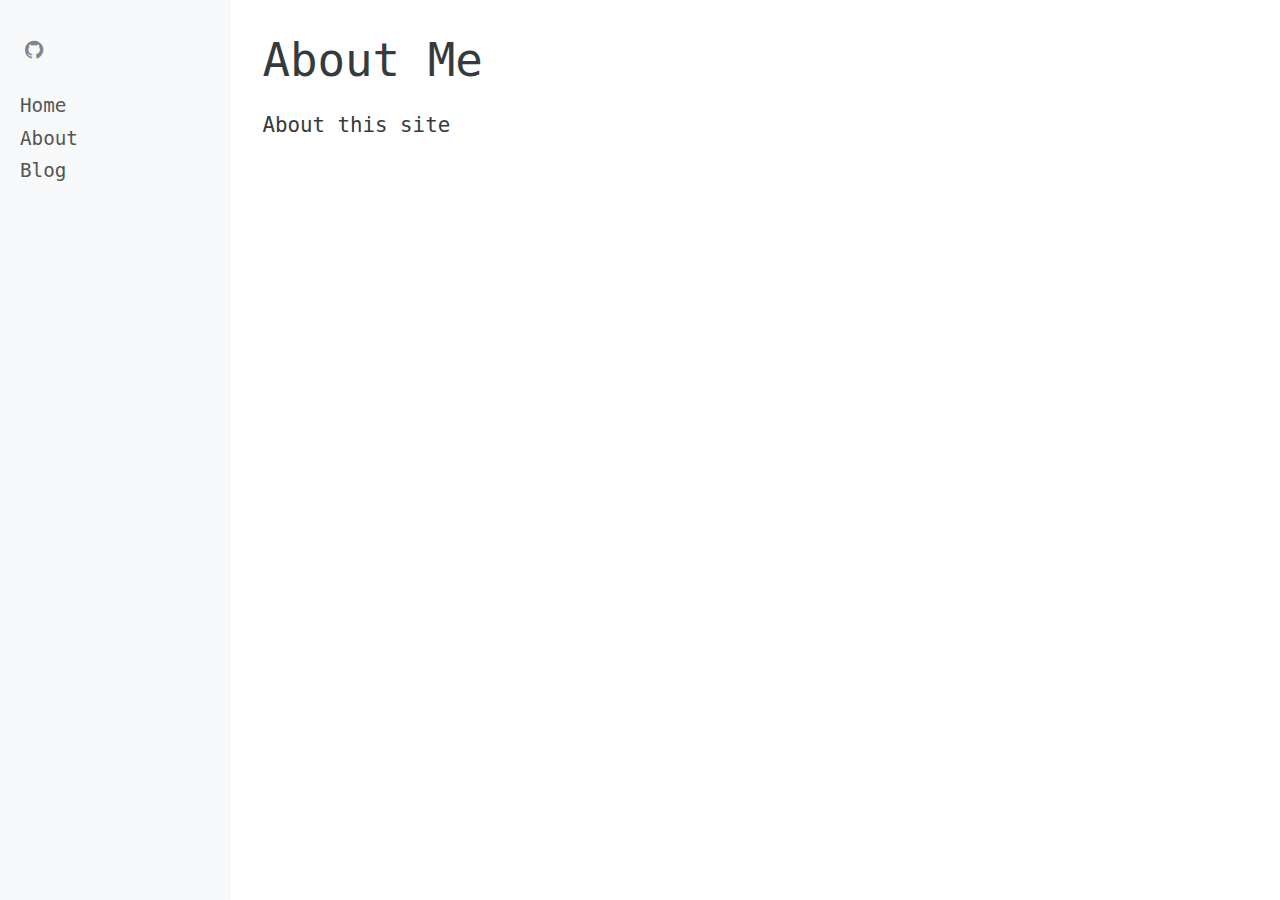
==== about.html @ 0e2d4e17 "Built site for gh-pages" ====
<!DOCTYPE html>
<html xmlns="http://www.w3.org/1999/xhtml" lang="en" xml:lang="en"><head>

<meta charset="utf-8">
<meta name="generator" content="quarto-1.2.269">

<meta name="viewport" content="width=device-width, initial-scale=1.0, user-scalable=yes">


<title>About Me</title>
<style>
code{white-space: pre-wrap;}
span.smallcaps{font-variant: small-caps;}
div.columns{display: flex; gap: min(4vw, 1.5em);}
div.column{flex: auto; overflow-x: auto;}
div.hanging-indent{margin-left: 1.5em; text-indent: -1.5em;}
ul.task-list{list-style: none;}
ul.task-list li input[type="checkbox"] {
  width: 0.8em;
  margin: 0 0.8em 0.2em -1.6em;
  vertical-align: middle;
}
</style>


<script src="site_libs/quarto-nav/quarto-nav.js"></script>
<script src="site_libs/clipboard/clipboard.min.js"></script>
<script src="site_libs/quarto-search/autocomplete.umd.js"></script>
<script src="site_libs/quarto-search/fuse.min.js"></script>
<script src="site_libs/quarto-search/quarto-search.js"></script>
<meta name="quarto:offset" content="./">
<script src="site_libs/quarto-html/quarto.js"></script>
<script src="site_libs/quarto-html/popper.min.js"></script>
<script src="site_libs/quarto-html/tippy.umd.min.js"></script>
<script src="site_libs/quarto-html/anchor.min.js"></script>
<link href="site_libs/quarto-html/tippy.css" rel="stylesheet">
<link href="site_libs/quarto-html/quarto-syntax-highlighting.css" rel="stylesheet" id="quarto-text-highlighting-styles">
<script src="site_libs/bootstrap/bootstrap.min.js"></script>
<link href="site_libs/bootstrap/bootstrap-icons.css" rel="stylesheet">
<link href="site_libs/bootstrap/bootstrap.min.css" rel="stylesheet" id="quarto-bootstrap" data-mode="light">
<script id="quarto-search-options" type="application/json">{
  "location": "sidebar",
  "copy-button": false,
  "collapse-after": 3,
  "panel-placement": "start",
  "type": "textbox",
  "limit": 20,
  "language": {
    "search-no-results-text": "No results",
    "search-matching-documents-text": "matching documents",
    "search-copy-link-title": "Copy link to search",
    "search-hide-matches-text": "Hide additional matches",
    "search-more-match-text": "more match in this document",
    "search-more-matches-text": "more matches in this document",
    "search-clear-button-title": "Clear",
    "search-detached-cancel-button-title": "Cancel",
    "search-submit-button-title": "Submit"
  }
}</script>


<link rel="stylesheet" href="styles.css">
</head>

<body class="nav-sidebar docked">

<div id="quarto-search-results"></div>
  <header id="quarto-header" class="headroom fixed-top">
  <nav class="quarto-secondary-nav" data-bs-toggle="collapse" data-bs-target="#quarto-sidebar" aria-controls="quarto-sidebar" aria-expanded="false" aria-label="Toggle sidebar navigation" onclick="if (window.quartoToggleHeadroom) { window.quartoToggleHeadroom(); }">
    <div class="container-fluid d-flex justify-content-between">
      <h1 class="quarto-secondary-nav-title">About Me</h1>
      <button type="button" class="quarto-btn-toggle btn" aria-label="Show secondary navigation">
        <i class="bi bi-chevron-right"></i>
      </button>
    </div>
  </nav>
</header>
<!-- content -->
<div id="quarto-content" class="quarto-container page-columns page-rows-contents page-layout-article">
<!-- sidebar -->
  <nav id="quarto-sidebar" class="sidebar collapse sidebar-navigation docked overflow-auto">
        <div class="sidebar-tools-main">
    <a href="https://github.com/joshyam-k/personal-website" title="" class="sidebar-tool px-1"><i class="bi bi-github"></i></a>
</div>
    <div class="sidebar-menu-container"> 
    <ul class="list-unstyled mt-1">
        <li class="sidebar-item">
  <div class="sidebar-item-container"> 
  <a href="./index.html" class="sidebar-item-text sidebar-link">Home</a>
  </div>
</li>
        <li class="sidebar-item">
  <div class="sidebar-item-container"> 
  <a href="./resume.html" class="sidebar-item-text sidebar-link">About</a>
  </div>
</li>
        <li class="sidebar-item">
  <div class="sidebar-item-container"> 
  <a href="./blog.html" class="sidebar-item-text sidebar-link">Blog</a>
  </div>
</li>
    </ul>
    </div>
</nav>
<!-- margin-sidebar -->
    <div id="quarto-margin-sidebar" class="sidebar margin-sidebar">
        
    </div>
<!-- main -->
<main class="content" id="quarto-document-content">

<header id="title-block-header" class="quarto-title-block default">
<div class="quarto-title">
<h1 class="title d-none d-lg-block">About Me</h1>
</div>



<div class="quarto-title-meta">

    
  
    
  </div>
  

</header>

<p>About this site</p>



</main> <!-- /main -->
<script id="quarto-html-after-body" type="application/javascript">
window.document.addEventListener("DOMContentLoaded", function (event) {
  const toggleBodyColorMode = (bsSheetEl) => {
    const mode = bsSheetEl.getAttribute("data-mode");
    const bodyEl = window.document.querySelector("body");
    if (mode === "dark") {
      bodyEl.classList.add("quarto-dark");
      bodyEl.classList.remove("quarto-light");
    } else {
      bodyEl.classList.add("quarto-light");
      bodyEl.classList.remove("quarto-dark");
    }
  }
  const toggleBodyColorPrimary = () => {
    const bsSheetEl = window.document.querySelector("link#quarto-bootstrap");
    if (bsSheetEl) {
      toggleBodyColorMode(bsSheetEl);
    }
  }
  toggleBodyColorPrimary();  
  const icon = "";
  const anchorJS = new window.AnchorJS();
  anchorJS.options = {
    placement: 'right',
    icon: icon
  };
  anchorJS.add('.anchored');
  const clipboard = new window.ClipboardJS('.code-copy-button', {
    target: function(trigger) {
      return trigger.previousElementSibling;
    }
  });
  clipboard.on('success', function(e) {
    // button target
    const button = e.trigger;
    // don't keep focus
    button.blur();
    // flash "checked"
    button.classList.add('code-copy-button-checked');
    var currentTitle = button.getAttribute("title");
    button.setAttribute("title", "Copied!");
    let tooltip;
    if (window.bootstrap) {
      button.setAttribute("data-bs-toggle", "tooltip");
      button.setAttribute("data-bs-placement", "left");
      button.setAttribute("data-bs-title", "Copied!");
      tooltip = new bootstrap.Tooltip(button, 
        { trigger: "manual", 
          customClass: "code-copy-button-tooltip",
          offset: [0, -8]});
      tooltip.show();    
    }
    setTimeout(function() {
      if (tooltip) {
        tooltip.hide();
        button.removeAttribute("data-bs-title");
        button.removeAttribute("data-bs-toggle");
        button.removeAttribute("data-bs-placement");
      }
      button.setAttribute("title", currentTitle);
      button.classList.remove('code-copy-button-checked');
    }, 1000);
    // clear code selection
    e.clearSelection();
  });
  function tippyHover(el, contentFn) {
    const config = {
      allowHTML: true,
      content: contentFn,
      maxWidth: 500,
      delay: 100,
      arrow: false,
      appendTo: function(el) {
          return el.parentElement;
      },
      interactive: true,
      interactiveBorder: 10,
      theme: 'quarto',
      placement: 'bottom-start'
    };
    window.tippy(el, config); 
  }
  const noterefs = window.document.querySelectorAll('a[role="doc-noteref"]');
  for (var i=0; i<noterefs.length; i++) {
    const ref = noterefs[i];
    tippyHover(ref, function() {
      // use id or data attribute instead here
      let href = ref.getAttribute('data-footnote-href') || ref.getAttribute('href');
      try { href = new URL(href).hash; } catch {}
      const id = href.replace(/^#\/?/, "");
      const note = window.document.getElementById(id);
      return note.innerHTML;
    });
  }
  const findCites = (el) => {
    const parentEl = el.parentElement;
    if (parentEl) {
      const cites = parentEl.dataset.cites;
      if (cites) {
        return {
          el,
          cites: cites.split(' ')
        };
      } else {
        return findCites(el.parentElement)
      }
    } else {
      return undefined;
    }
  };
  var bibliorefs = window.document.querySelectorAll('a[role="doc-biblioref"]');
  for (var i=0; i<bibliorefs.length; i++) {
    const ref = bibliorefs[i];
    const citeInfo = findCites(ref);
    if (citeInfo) {
      tippyHover(citeInfo.el, function() {
        var popup = window.document.createElement('div');
        citeInfo.cites.forEach(function(cite) {
          var citeDiv = window.document.createElement('div');
          citeDiv.classList.add('hanging-indent');
          citeDiv.classList.add('csl-entry');
          var biblioDiv = window.document.getElementById('ref-' + cite);
          if (biblioDiv) {
            citeDiv.innerHTML = biblioDiv.innerHTML;
          }
          popup.appendChild(citeDiv);
        });
        return popup.innerHTML;
      });
    }
  }
});
</script>
</div> <!-- /content -->



</body></html>
---- site_libs/quarto-html/tippy.css ----
.tippy-box[data-animation=fade][data-state=hidden]{opacity:0}[data-tippy-root]{max-width:calc(100vw - 10px)}.tippy-box{position:relative;background-color:#333;color:#fff;border-radius:4px;font-size:14px;line-height:1.4;white-space:normal;outline:0;transition-property:transform,visibility,opacity}.tippy-box[data-placement^=top]>.tippy-arrow{bottom:0}.tippy-box[data-placement^=top]>.tippy-arrow:before{bottom:-7px;left:0;border-width:8px 8px 0;border-top-color:initial;transform-origin:center top}.tippy-box[data-placement^=bottom]>.tippy-arrow{top:0}.tippy-box[data-placement^=bottom]>.tippy-arrow:before{top:-7px;left:0;border-width:0 8px 8px;border-bottom-color:initial;transform-origin:center bottom}.tippy-box[data-placement^=left]>.tippy-arrow{right:0}.tippy-box[data-placement^=left]>.tippy-arrow:before{border-width:8px 0 8px 8px;border-left-color:initial;right:-7px;transform-origin:center left}.tippy-box[data-placement^=right]>.tippy-arrow{left:0}.tippy-box[data-placement^=right]>.tippy-arrow:before{left:-7px;border-width:8px 8px 8px 0;border-right-color:initial;transform-origin:center right}.tippy-box[data-inertia][data-state=visible]{transition-timing-function:cubic-bezier(.54,1.5,.38,1.11)}.tippy-arrow{width:16px;height:16px;color:#333}.tippy-arrow:before{content:"";position:absolute;border-color:transparent;border-style:solid}.tippy-content{position:relative;padding:5px 9px;z-index:1}
---- site_libs/quarto-html/quarto-syntax-highlighting.css ----
/* quarto syntax highlight colors */
:root {
  --quarto-hl-ot-color: #003B4F;
  --quarto-hl-at-color: #657422;
  --quarto-hl-ss-color: #20794D;
  --quarto-hl-an-color: #5E5E5E;
  --quarto-hl-fu-color: #4758AB;
  --quarto-hl-st-color: #20794D;
  --quarto-hl-cf-color: #003B4F;
  --quarto-hl-op-color: #5E5E5E;
  --quarto-hl-er-color: #AD0000;
  --quarto-hl-bn-color: #AD0000;
  --quarto-hl-al-color: #AD0000;
  --quarto-hl-va-color: #111111;
  --quarto-hl-bu-color: inherit;
  --quarto-hl-ex-color: inherit;
  --quarto-hl-pp-color: #AD0000;
  --quarto-hl-in-color: #5E5E5E;
  --quarto-hl-vs-color: #20794D;
  --quarto-hl-wa-color: #5E5E5E;
  --quarto-hl-do-color: #5E5E5E;
  --quarto-hl-im-color: #00769E;
  --quarto-hl-ch-color: #20794D;
  --quarto-hl-dt-color: #AD0000;
  --quarto-hl-fl-color: #AD0000;
  --quarto-hl-co-color: #5E5E5E;
  --quarto-hl-cv-color: #5E5E5E;
  --quarto-hl-cn-color: #8f5902;
  --quarto-hl-sc-color: #5E5E5E;
  --quarto-hl-dv-color: #AD0000;
  --quarto-hl-kw-color: #003B4F;
}

/* other quarto variables */
:root {
  --quarto-font-monospace: SFMono-Regular, Menlo, Monaco, Consolas, "Liberation Mono", "Courier New", monospace;
}

pre > code.sourceCode > span {
  color: #003B4F;
}

code span {
  color: #003B4F;
}

code.sourceCode > span {
  color: #003B4F;
}

div.sourceCode,
div.sourceCode pre.sourceCode {
  color: #003B4F;
}

code span.ot {
  color: #003B4F;
}

code span.at {
  color: #657422;
}

code span.ss {
  color: #20794D;
}

code span.an {
  color: #5E5E5E;
}

code span.fu {
  color: #4758AB;
}

code span.st {
  color: #20794D;
}

code span.cf {
  color: #003B4F;
}

code span.op {
  color: #5E5E5E;
}

code span.er {
  color: #AD0000;
}

code span.bn {
  color: #AD0000;
}

code span.al {
  color: #AD0000;
}

code span.va {
  color: #111111;
}

code span.pp {
  color: #AD0000;
}

code span.in {
  color: #5E5E5E;
}

code span.vs {
  color: #20794D;
}

code span.wa {
  color: #5E5E5E;
  font-style: italic;
}

code span.do {
  color: #5E5E5E;
  font-style: italic;
}

code span.im {
  color: #00769E;
}

code span.ch {
  color: #20794D;
}

code span.dt {
  color: #AD0000;
}

code span.fl {
  color: #AD0000;
}

code span.co {
  color: #5E5E5E;
}

code span.cv {
  color: #5E5E5E;
  font-style: italic;
}

code span.cn {
  color: #8f5902;
}

code span.sc {
  color: #5E5E5E;
}

code span.dv {
  color: #AD0000;
}

code span.kw {
  color: #003B4F;
}

.prevent-inlining {
  content: "</";
}

/*# sourceMappingURL=debc5d5d77c3f9108843748ff7464032.css.map */
---- styles.css ----
/* css styles */
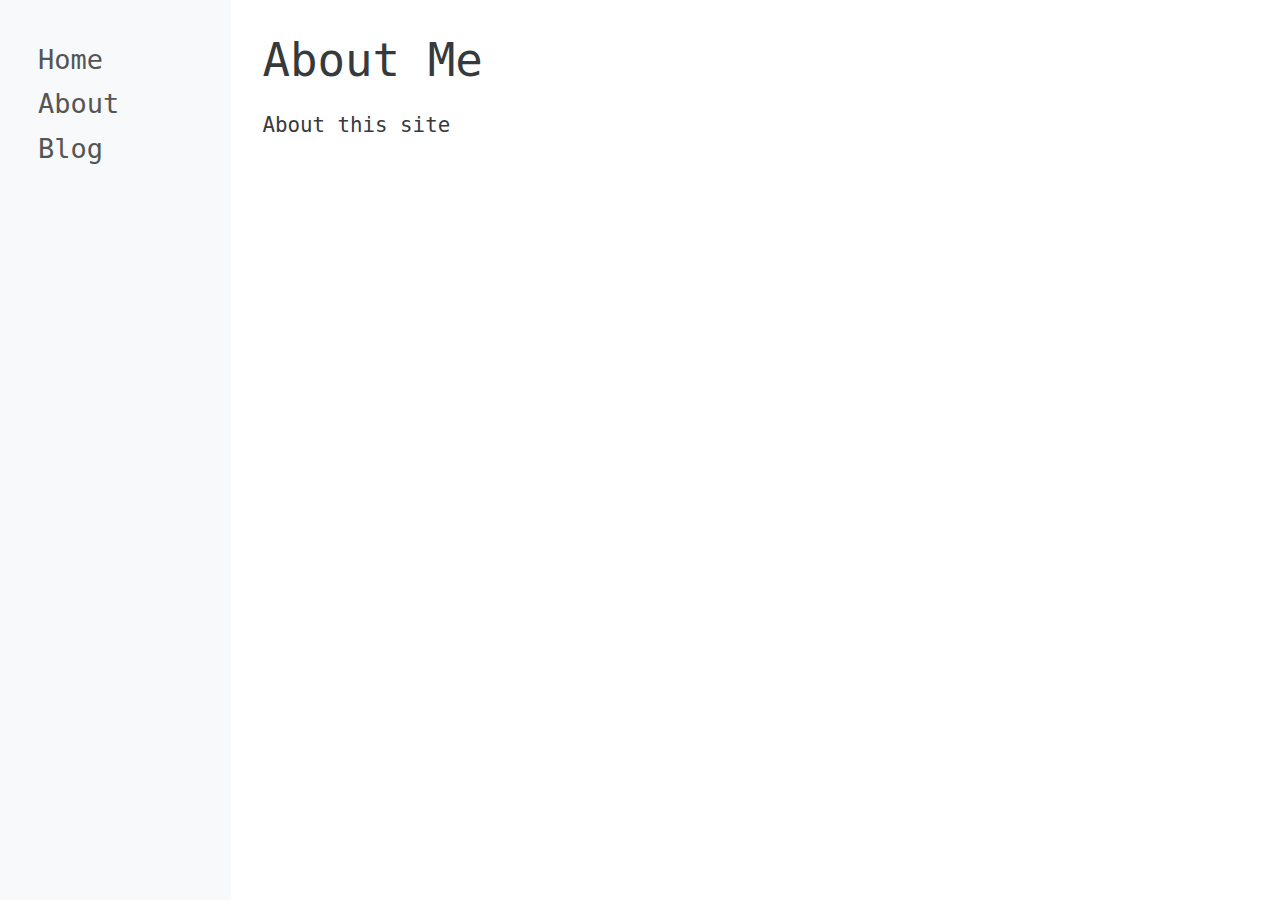
==== commit 66afd9cd: "Built site for gh-pages" ====
--- a/about.html
+++ b/about.html
@@ -79,9 +79,6 @@
 <div id="quarto-content" class="quarto-container page-columns page-rows-contents page-layout-article">
 <!-- sidebar -->
   <nav id="quarto-sidebar" class="sidebar collapse sidebar-navigation docked overflow-auto">
-        <div class="sidebar-tools-main">
-    <a href="https://github.com/joshyam-k/personal-website" title="" class="sidebar-tool px-1"><i class="bi bi-github"></i></a>
-</div>
     <div class="sidebar-menu-container"> 
     <ul class="list-unstyled mt-1">
         <li class="sidebar-item">
--- a/styles.css
+++ b/styles.css
@@ -1 +1,13 @@
 /* css styles */
+
+.sidebar-item-text {
+  font-size: 27px;
+  padding-left: 18px;
+}
+
+.about-image {
+  width: 200px;
+  border-radius: 50px;
+}
+
+
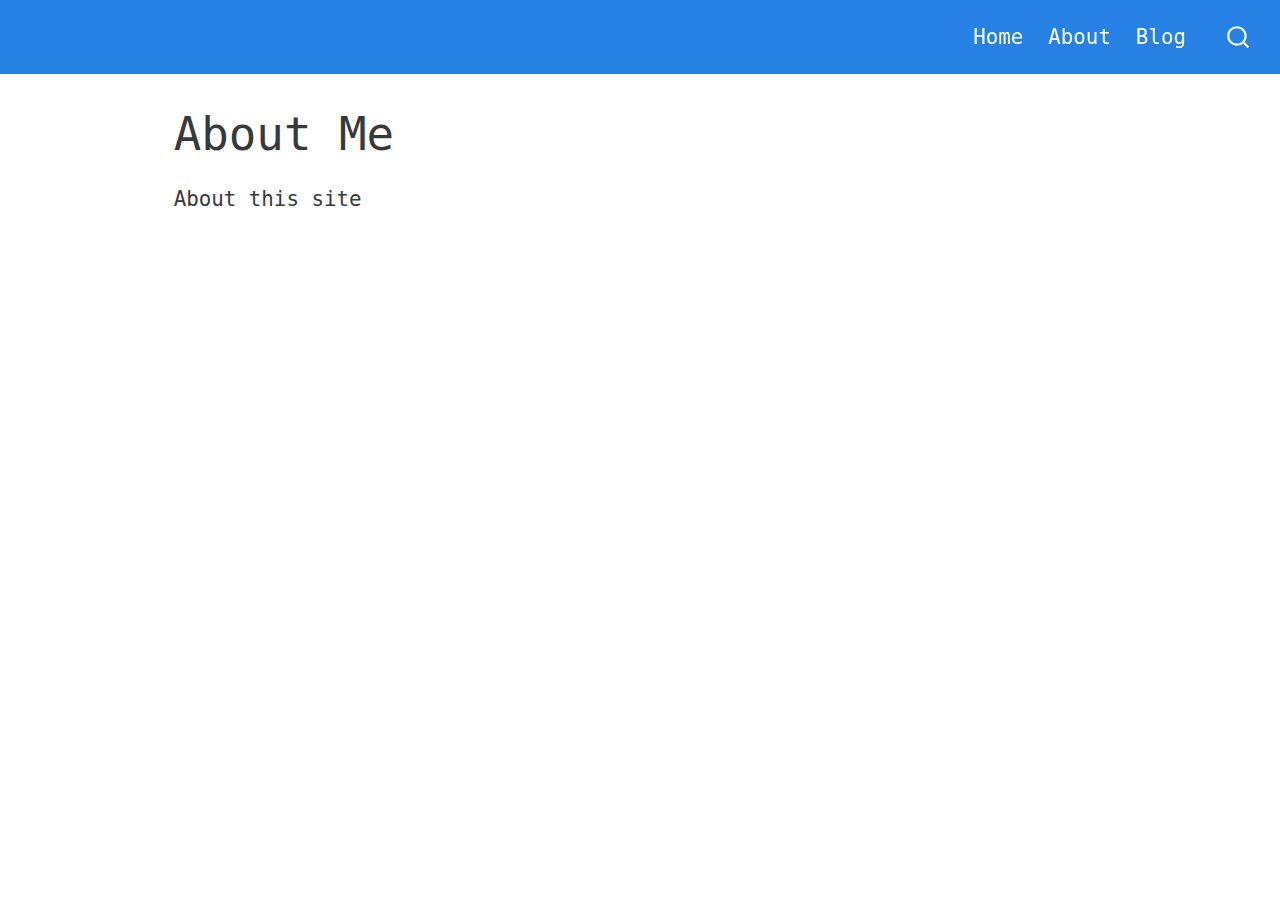
==== commit 83d25260: "Built site for gh-pages" ====
--- a/about.html
+++ b/about.html
@@ -39,11 +39,11 @@
 <link href="site_libs/bootstrap/bootstrap-icons.css" rel="stylesheet">
 <link href="site_libs/bootstrap/bootstrap.min.css" rel="stylesheet" id="quarto-bootstrap" data-mode="light">
 <script id="quarto-search-options" type="application/json">{
-  "location": "sidebar",
+  "location": "navbar",
   "copy-button": false,
   "collapse-after": 3,
-  "panel-placement": "start",
-  "type": "textbox",
+  "panel-placement": "end",
+  "type": "overlay",
   "limit": 20,
   "language": {
     "search-no-results-text": "No results",
@@ -62,43 +62,38 @@
 <link rel="stylesheet" href="styles.css">
 </head>
 
-<body class="nav-sidebar docked">
+<body class="nav-fixed">
 
 <div id="quarto-search-results"></div>
   <header id="quarto-header" class="headroom fixed-top">
-  <nav class="quarto-secondary-nav" data-bs-toggle="collapse" data-bs-target="#quarto-sidebar" aria-controls="quarto-sidebar" aria-expanded="false" aria-label="Toggle sidebar navigation" onclick="if (window.quartoToggleHeadroom) { window.quartoToggleHeadroom(); }">
-    <div class="container-fluid d-flex justify-content-between">
-      <h1 class="quarto-secondary-nav-title">About Me</h1>
-      <button type="button" class="quarto-btn-toggle btn" aria-label="Show secondary navigation">
-        <i class="bi bi-chevron-right"></i>
-      </button>
-    </div>
-  </nav>
+    <nav class="navbar navbar-expand-lg navbar-dark ">
+      <div class="navbar-container container-fluid">
+          <button class="navbar-toggler" type="button" data-bs-toggle="collapse" data-bs-target="#navbarCollapse" aria-controls="navbarCollapse" aria-expanded="false" aria-label="Toggle navigation" onclick="if (window.quartoToggleHeadroom) { window.quartoToggleHeadroom(); }">
+  <span class="navbar-toggler-icon"></span>
+</button>
+          <div class="collapse navbar-collapse" id="navbarCollapse">
+            <ul class="navbar-nav navbar-nav-scroll ms-auto">
+  <li class="nav-item">
+    <a class="nav-link" href="./index.html">
+ <span class="menu-text">Home</span></a>
+  </li>  
+  <li class="nav-item">
+    <a class="nav-link" href="./resume.html">
+ <span class="menu-text">About</span></a>
+  </li>  
+  <li class="nav-item">
+    <a class="nav-link" href="./blog.html">
+ <span class="menu-text">Blog</span></a>
+  </li>  
+</ul>
+              <div id="quarto-search" class="" title="Search"></div>
+          </div> <!-- /navcollapse -->
+      </div> <!-- /container-fluid -->
+    </nav>
 </header>
 <!-- content -->
-<div id="quarto-content" class="quarto-container page-columns page-rows-contents page-layout-article">
+<div id="quarto-content" class="quarto-container page-columns page-rows-contents page-layout-article page-navbar">
 <!-- sidebar -->
-  <nav id="quarto-sidebar" class="sidebar collapse sidebar-navigation docked overflow-auto">
-    <div class="sidebar-menu-container"> 
-    <ul class="list-unstyled mt-1">
-        <li class="sidebar-item">
-  <div class="sidebar-item-container"> 
-  <a href="./index.html" class="sidebar-item-text sidebar-link">Home</a>
-  </div>
-</li>
-        <li class="sidebar-item">
-  <div class="sidebar-item-container"> 
-  <a href="./resume.html" class="sidebar-item-text sidebar-link">About</a>
-  </div>
-</li>
-        <li class="sidebar-item">
-  <div class="sidebar-item-container"> 
-  <a href="./blog.html" class="sidebar-item-text sidebar-link">Blog</a>
-  </div>
-</li>
-    </ul>
-    </div>
-</nav>
 <!-- margin-sidebar -->
     <div id="quarto-margin-sidebar" class="sidebar margin-sidebar">
         
@@ -108,7 +103,7 @@
 
 <header id="title-block-header" class="quarto-title-block default">
 <div class="quarto-title">
-<h1 class="title d-none d-lg-block">About Me</h1>
+<h1 class="title">About Me</h1>
 </div>
 
 
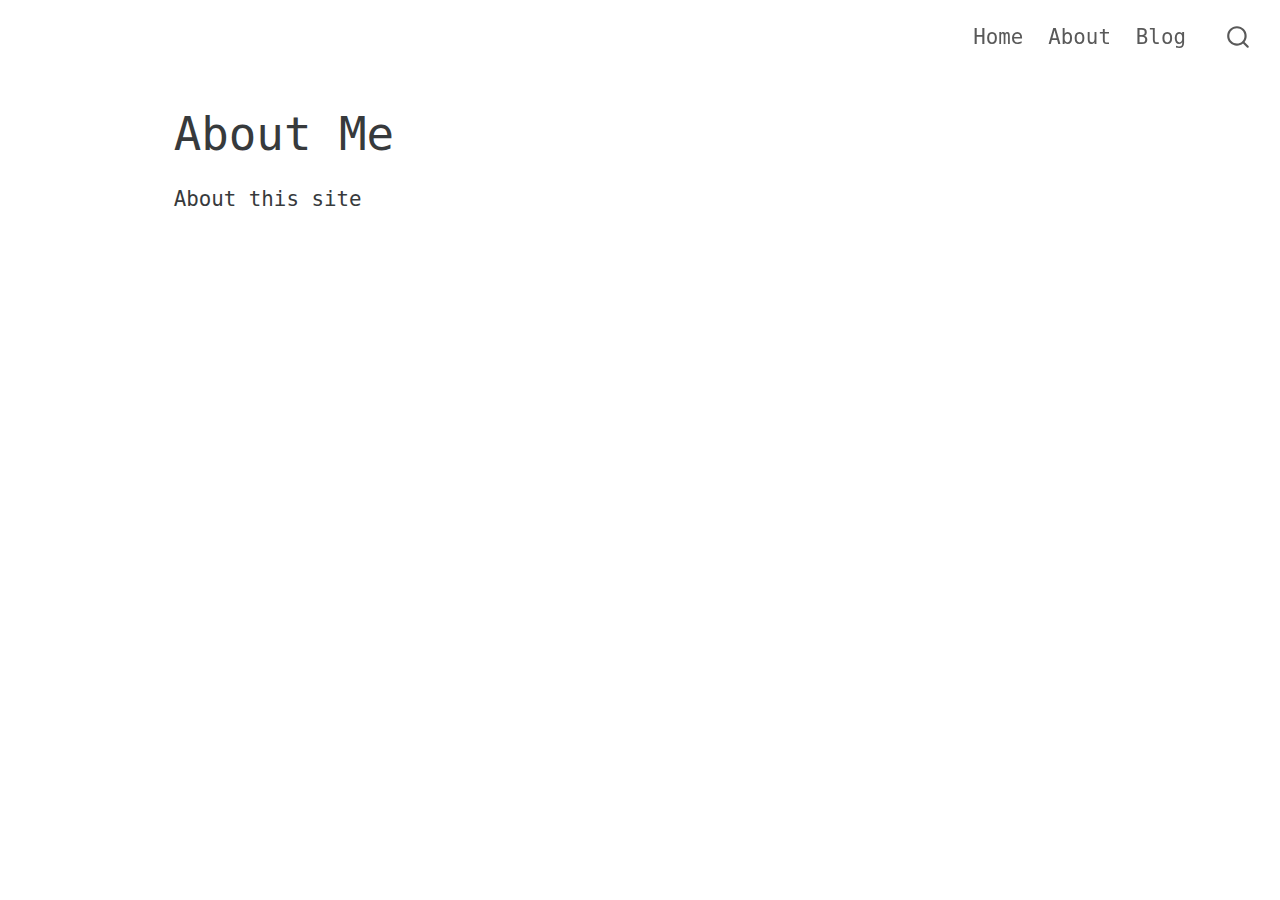
==== commit a3991d20: "Built site for gh-pages" ====
--- a/about.html
+++ b/about.html
@@ -24,6 +24,7 @@
 
 
 <script src="site_libs/quarto-nav/quarto-nav.js"></script>
+<script src="site_libs/quarto-nav/headroom.min.js"></script>
 <script src="site_libs/clipboard/clipboard.min.js"></script>
 <script src="site_libs/quarto-search/autocomplete.umd.js"></script>
 <script src="site_libs/quarto-search/fuse.min.js"></script>
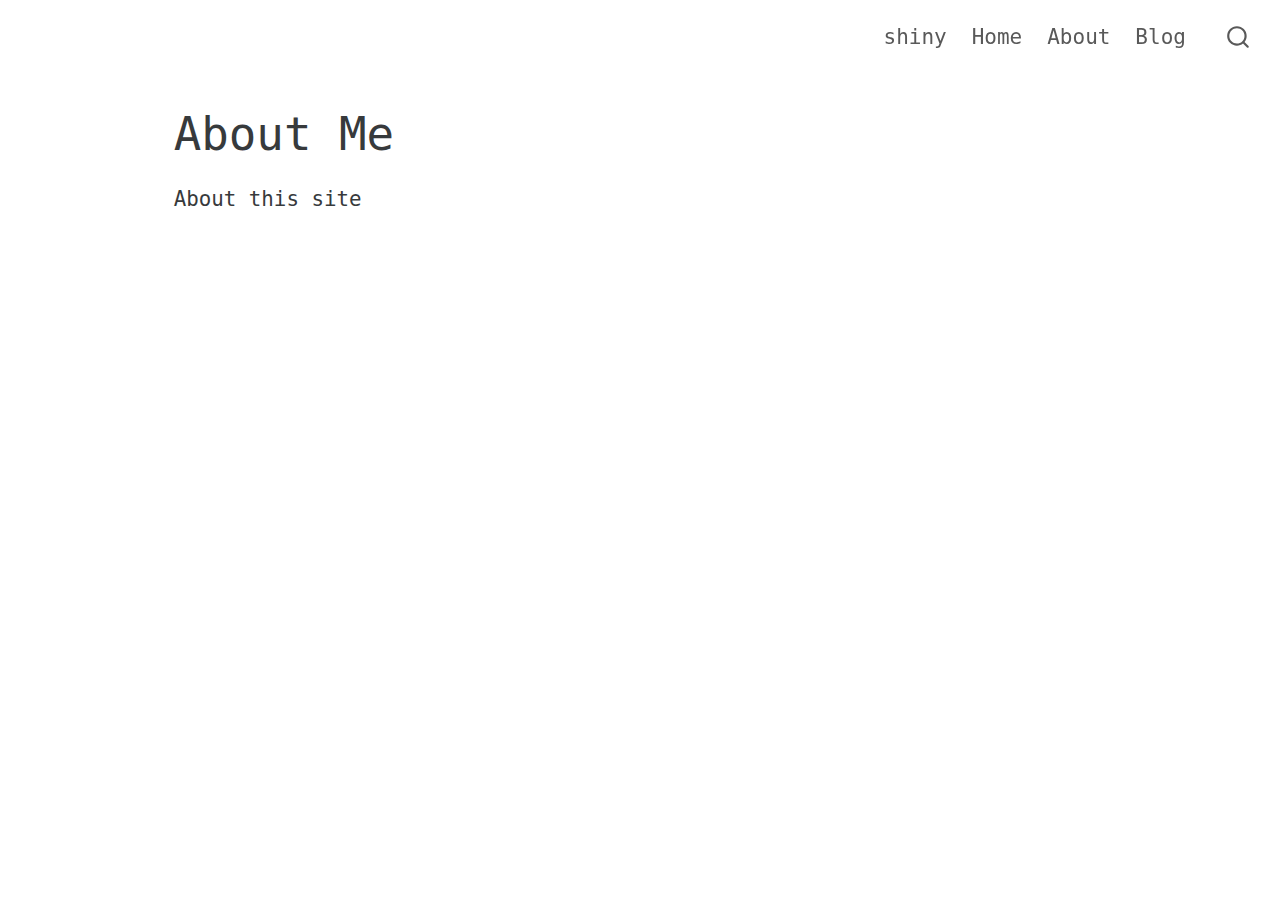
==== commit 3754689c: "Built site for gh-pages" ====
--- a/about.html
+++ b/about.html
@@ -75,6 +75,10 @@
           <div class="collapse navbar-collapse" id="navbarCollapse">
             <ul class="navbar-nav navbar-nav-scroll ms-auto">
   <li class="nav-item">
+    <a class="nav-link" href="./shinytest.html">
+ <span class="menu-text">shiny</span></a>
+  </li>  
+  <li class="nav-item">
     <a class="nav-link" href="./index.html">
  <span class="menu-text">Home</span></a>
   </li>  
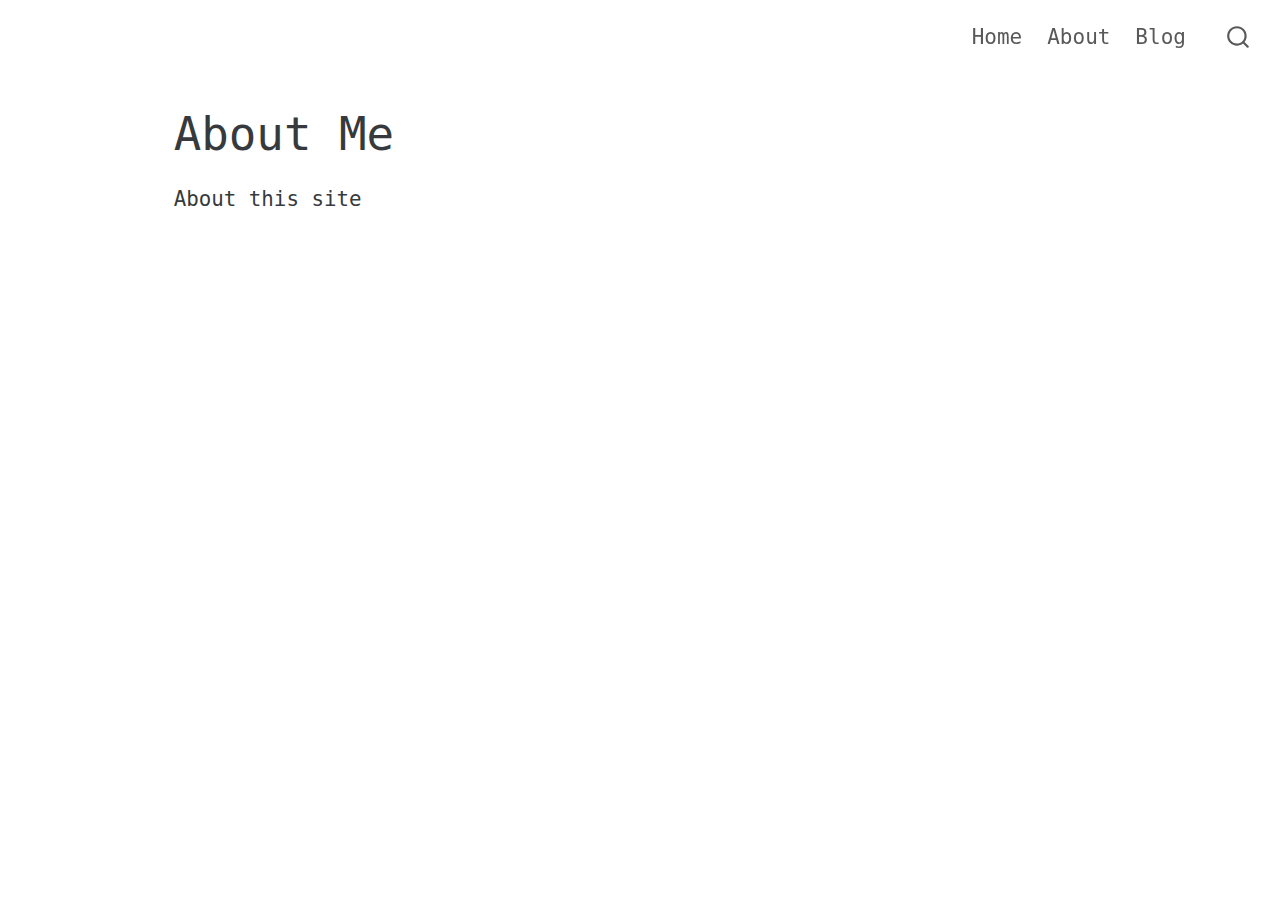
==== commit d664aead: "Built site for gh-pages" ====
--- a/about.html
+++ b/about.html
@@ -75,10 +75,6 @@
           <div class="collapse navbar-collapse" id="navbarCollapse">
             <ul class="navbar-nav navbar-nav-scroll ms-auto">
   <li class="nav-item">
-    <a class="nav-link" href="./shinytest.html">
- <span class="menu-text">shiny</span></a>
-  </li>  
-  <li class="nav-item">
     <a class="nav-link" href="./index.html">
  <span class="menu-text">Home</span></a>
   </li>  
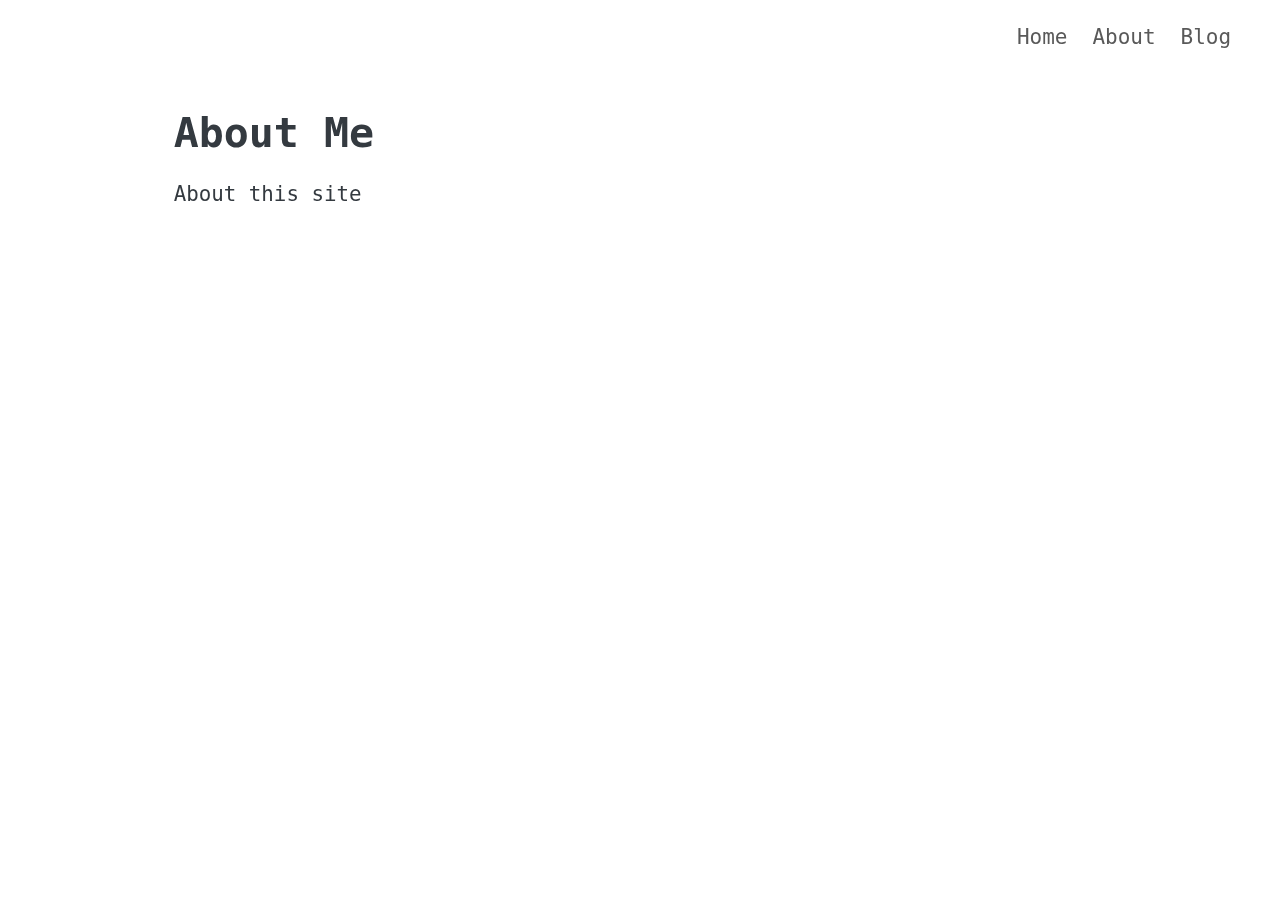
==== commit 9bdad756: "Built site for gh-pages" ====
--- a/about.html
+++ b/about.html
@@ -2,7 +2,7 @@
 <html xmlns="http://www.w3.org/1999/xhtml" lang="en" xml:lang="en"><head>
 
 <meta charset="utf-8">
-<meta name="generator" content="quarto-1.2.269">
+<meta name="generator" content="quarto-1.6.42">
 
 <meta name="viewport" content="width=device-width, initial-scale=1.0, user-scalable=yes">
 
@@ -17,7 +17,7 @@
 ul.task-list{list-style: none;}
 ul.task-list li input[type="checkbox"] {
   width: 0.8em;
-  margin: 0 0.8em 0.2em -1.6em;
+  margin: 0 0.8em 0.2em -1em; /* quarto-specific, see https://github.com/quarto-dev/quarto-cli/issues/4556 */ 
   vertical-align: middle;
 }
 </style>
@@ -35,17 +35,23 @@
 <script src="site_libs/quarto-html/tippy.umd.min.js"></script>
 <script src="site_libs/quarto-html/anchor.min.js"></script>
 <link href="site_libs/quarto-html/tippy.css" rel="stylesheet">
-<link href="site_libs/quarto-html/quarto-syntax-highlighting.css" rel="stylesheet" id="quarto-text-highlighting-styles">
+<link href="site_libs/quarto-html/quarto-syntax-highlighting-2f5df379a58b258e96c21c0638c20c03.css" rel="stylesheet" id="quarto-text-highlighting-styles">
 <script src="site_libs/bootstrap/bootstrap.min.js"></script>
 <link href="site_libs/bootstrap/bootstrap-icons.css" rel="stylesheet">
-<link href="site_libs/bootstrap/bootstrap.min.css" rel="stylesheet" id="quarto-bootstrap" data-mode="light">
+<link href="site_libs/bootstrap/bootstrap-901b81f7917cff6de7bc4d77bf52f18d.min.css" rel="stylesheet" append-hash="true" id="quarto-bootstrap" data-mode="light">
 <script id="quarto-search-options" type="application/json">{
   "location": "navbar",
   "copy-button": false,
   "collapse-after": 3,
   "panel-placement": "end",
   "type": "overlay",
-  "limit": 20,
+  "limit": 50,
+  "keyboard-shortcut": [
+    "f",
+    "/",
+    "s"
+  ],
+  "show-item-context": false,
   "language": {
     "search-no-results-text": "No results",
     "search-matching-documents-text": "matching documents",
@@ -54,8 +60,10 @@
     "search-more-match-text": "more match in this document",
     "search-more-matches-text": "more matches in this document",
     "search-clear-button-title": "Clear",
+    "search-text-placeholder": "",
     "search-detached-cancel-button-title": "Cancel",
-    "search-submit-button-title": "Submit"
+    "search-submit-button-title": "Submit",
+    "search-label": "Search"
   }
 }</script>
 
@@ -67,28 +75,29 @@
 
 <div id="quarto-search-results"></div>
   <header id="quarto-header" class="headroom fixed-top">
-    <nav class="navbar navbar-expand-lg navbar-dark ">
+    <nav class="navbar navbar-expand-lg " data-bs-theme="dark">
       <div class="navbar-container container-fluid">
-          <button class="navbar-toggler" type="button" data-bs-toggle="collapse" data-bs-target="#navbarCollapse" aria-controls="navbarCollapse" aria-expanded="false" aria-label="Toggle navigation" onclick="if (window.quartoToggleHeadroom) { window.quartoToggleHeadroom(); }">
+          <button class="navbar-toggler" type="button" data-bs-toggle="collapse" data-bs-target="#navbarCollapse" aria-controls="navbarCollapse" role="menu" aria-expanded="false" aria-label="Toggle navigation" onclick="if (window.quartoToggleHeadroom) { window.quartoToggleHeadroom(); }">
   <span class="navbar-toggler-icon"></span>
 </button>
           <div class="collapse navbar-collapse" id="navbarCollapse">
             <ul class="navbar-nav navbar-nav-scroll ms-auto">
   <li class="nav-item">
-    <a class="nav-link" href="./index.html">
- <span class="menu-text">Home</span></a>
+    <a class="nav-link" href="./index.html"> 
+<span class="menu-text">Home</span></a>
   </li>  
   <li class="nav-item">
-    <a class="nav-link" href="./resume.html">
- <span class="menu-text">About</span></a>
+    <a class="nav-link" href="./resume.html"> 
+<span class="menu-text">About</span></a>
   </li>  
   <li class="nav-item">
-    <a class="nav-link" href="./blog.html">
- <span class="menu-text">Blog</span></a>
+    <a class="nav-link" href="./blog.html"> 
+<span class="menu-text">Blog</span></a>
   </li>  
 </ul>
-              <div id="quarto-search" class="" title="Search"></div>
           </div> <!-- /navcollapse -->
+            <div class="quarto-navbar-tools">
+</div>
       </div> <!-- /container-fluid -->
     </nav>
 </header>
@@ -96,7 +105,7 @@
 <div id="quarto-content" class="quarto-container page-columns page-rows-contents page-layout-article page-navbar">
 <!-- sidebar -->
 <!-- margin-sidebar -->
-    <div id="quarto-margin-sidebar" class="sidebar margin-sidebar">
+    <div id="quarto-margin-sidebar" class="sidebar margin-sidebar zindex-bottom">
         
     </div>
 <!-- main -->
@@ -117,7 +126,9 @@
   </div>
   
 
+
 </header>
+
 
 <p>About this site</p>
 
@@ -151,12 +162,15 @@
     icon: icon
   };
   anchorJS.add('.anchored');
-  const clipboard = new window.ClipboardJS('.code-copy-button', {
-    target: function(trigger) {
-      return trigger.previousElementSibling;
-    }
-  });
-  clipboard.on('success', function(e) {
+  const isCodeAnnotation = (el) => {
+    for (const clz of el.classList) {
+      if (clz.startsWith('code-annotation-')) {                     
+        return true;
+      }
+    }
+    return false;
+  }
+  const onCopySuccess = function(e) {
     // button target
     const button = e.trigger;
     // don't keep focus
@@ -188,11 +202,48 @@
     }, 1000);
     // clear code selection
     e.clearSelection();
+  }
+  const getTextToCopy = function(trigger) {
+      const codeEl = trigger.previousElementSibling.cloneNode(true);
+      for (const childEl of codeEl.children) {
+        if (isCodeAnnotation(childEl)) {
+          childEl.remove();
+        }
+      }
+      return codeEl.innerText;
+  }
+  const clipboard = new window.ClipboardJS('.code-copy-button:not([data-in-quarto-modal])', {
+    text: getTextToCopy
   });
-  function tippyHover(el, contentFn) {
+  clipboard.on('success', onCopySuccess);
+  if (window.document.getElementById('quarto-embedded-source-code-modal')) {
+    const clipboardModal = new window.ClipboardJS('.code-copy-button[data-in-quarto-modal]', {
+      text: getTextToCopy,
+      container: window.document.getElementById('quarto-embedded-source-code-modal')
+    });
+    clipboardModal.on('success', onCopySuccess);
+  }
+    var localhostRegex = new RegExp(/^(?:http|https):\/\/localhost\:?[0-9]*\//);
+    var mailtoRegex = new RegExp(/^mailto:/);
+      var filterRegex = new RegExp("https:\/\/joshyam-k\.github\.io\/personal-website\/");
+    var isInternal = (href) => {
+        return filterRegex.test(href) || localhostRegex.test(href) || mailtoRegex.test(href);
+    }
+    // Inspect non-navigation links and adorn them if external
+ 	var links = window.document.querySelectorAll('a[href]:not(.nav-link):not(.navbar-brand):not(.toc-action):not(.sidebar-link):not(.sidebar-item-toggle):not(.pagination-link):not(.no-external):not([aria-hidden]):not(.dropdown-item):not(.quarto-navigation-tool):not(.about-link)');
+    for (var i=0; i<links.length; i++) {
+      const link = links[i];
+      if (!isInternal(link.href)) {
+        // undo the damage that might have been done by quarto-nav.js in the case of
+        // links that we want to consider external
+        if (link.dataset.originalHref !== undefined) {
+          link.href = link.dataset.originalHref;
+        }
+      }
+    }
+  function tippyHover(el, contentFn, onTriggerFn, onUntriggerFn) {
     const config = {
       allowHTML: true,
-      content: contentFn,
       maxWidth: 500,
       delay: 100,
       arrow: false,
@@ -202,8 +253,17 @@
       interactive: true,
       interactiveBorder: 10,
       theme: 'quarto',
-      placement: 'bottom-start'
+      placement: 'bottom-start',
     };
+    if (contentFn) {
+      config.content = contentFn;
+    }
+    if (onTriggerFn) {
+      config.onTrigger = onTriggerFn;
+    }
+    if (onUntriggerFn) {
+      config.onUntrigger = onUntriggerFn;
+    }
     window.tippy(el, config); 
   }
   const noterefs = window.document.querySelectorAll('a[role="doc-noteref"]');
@@ -215,9 +275,244 @@
       try { href = new URL(href).hash; } catch {}
       const id = href.replace(/^#\/?/, "");
       const note = window.document.getElementById(id);
-      return note.innerHTML;
+      if (note) {
+        return note.innerHTML;
+      } else {
+        return "";
+      }
     });
   }
+  const xrefs = window.document.querySelectorAll('a.quarto-xref');
+  const processXRef = (id, note) => {
+    // Strip column container classes
+    const stripColumnClz = (el) => {
+      el.classList.remove("page-full", "page-columns");
+      if (el.children) {
+        for (const child of el.children) {
+          stripColumnClz(child);
+        }
+      }
+    }
+    stripColumnClz(note)
+    if (id === null || id.startsWith('sec-')) {
+      // Special case sections, only their first couple elements
+      const container = document.createElement("div");
+      if (note.children && note.children.length > 2) {
+        container.appendChild(note.children[0].cloneNode(true));
+        for (let i = 1; i < note.children.length; i++) {
+          const child = note.children[i];
+          if (child.tagName === "P" && child.innerText === "") {
+            continue;
+          } else {
+            container.appendChild(child.cloneNode(true));
+            break;
+          }
+        }
+        if (window.Quarto?.typesetMath) {
+          window.Quarto.typesetMath(container);
+        }
+        return container.innerHTML
+      } else {
+        if (window.Quarto?.typesetMath) {
+          window.Quarto.typesetMath(note);
+        }
+        return note.innerHTML;
+      }
+    } else {
+      // Remove any anchor links if they are present
+      const anchorLink = note.querySelector('a.anchorjs-link');
+      if (anchorLink) {
+        anchorLink.remove();
+      }
+      if (window.Quarto?.typesetMath) {
+        window.Quarto.typesetMath(note);
+      }
+      if (note.classList.contains("callout")) {
+        return note.outerHTML;
+      } else {
+        return note.innerHTML;
+      }
+    }
+  }
+  for (var i=0; i<xrefs.length; i++) {
+    const xref = xrefs[i];
+    tippyHover(xref, undefined, function(instance) {
+      instance.disable();
+      let url = xref.getAttribute('href');
+      let hash = undefined; 
+      if (url.startsWith('#')) {
+        hash = url;
+      } else {
+        try { hash = new URL(url).hash; } catch {}
+      }
+      if (hash) {
+        const id = hash.replace(/^#\/?/, "");
+        const note = window.document.getElementById(id);
+        if (note !== null) {
+          try {
+            const html = processXRef(id, note.cloneNode(true));
+            instance.setContent(html);
+          } finally {
+            instance.enable();
+            instance.show();
+          }
+        } else {
+          // See if we can fetch this
+          fetch(url.split('#')[0])
+          .then(res => res.text())
+          .then(html => {
+            const parser = new DOMParser();
+            const htmlDoc = parser.parseFromString(html, "text/html");
+            const note = htmlDoc.getElementById(id);
+            if (note !== null) {
+              const html = processXRef(id, note);
+              instance.setContent(html);
+            } 
+          }).finally(() => {
+            instance.enable();
+            instance.show();
+          });
+        }
+      } else {
+        // See if we can fetch a full url (with no hash to target)
+        // This is a special case and we should probably do some content thinning / targeting
+        fetch(url)
+        .then(res => res.text())
+        .then(html => {
+          const parser = new DOMParser();
+          const htmlDoc = parser.parseFromString(html, "text/html");
+          const note = htmlDoc.querySelector('main.content');
+          if (note !== null) {
+            // This should only happen for chapter cross references
+            // (since there is no id in the URL)
+            // remove the first header
+            if (note.children.length > 0 && note.children[0].tagName === "HEADER") {
+              note.children[0].remove();
+            }
+            const html = processXRef(null, note);
+            instance.setContent(html);
+          } 
+        }).finally(() => {
+          instance.enable();
+          instance.show();
+        });
+      }
+    }, function(instance) {
+    });
+  }
+      let selectedAnnoteEl;
+      const selectorForAnnotation = ( cell, annotation) => {
+        let cellAttr = 'data-code-cell="' + cell + '"';
+        let lineAttr = 'data-code-annotation="' +  annotation + '"';
+        const selector = 'span[' + cellAttr + '][' + lineAttr + ']';
+        return selector;
+      }
+      const selectCodeLines = (annoteEl) => {
+        const doc = window.document;
+        const targetCell = annoteEl.getAttribute("data-target-cell");
+        const targetAnnotation = annoteEl.getAttribute("data-target-annotation");
+        const annoteSpan = window.document.querySelector(selectorForAnnotation(targetCell, targetAnnotation));
+        const lines = annoteSpan.getAttribute("data-code-lines").split(",");
+        const lineIds = lines.map((line) => {
+          return targetCell + "-" + line;
+        })
+        let top = null;
+        let height = null;
+        let parent = null;
+        if (lineIds.length > 0) {
+            //compute the position of the single el (top and bottom and make a div)
+            const el = window.document.getElementById(lineIds[0]);
+            top = el.offsetTop;
+            height = el.offsetHeight;
+            parent = el.parentElement.parentElement;
+          if (lineIds.length > 1) {
+            const lastEl = window.document.getElementById(lineIds[lineIds.length - 1]);
+            const bottom = lastEl.offsetTop + lastEl.offsetHeight;
+            height = bottom - top;
+          }
+          if (top !== null && height !== null && parent !== null) {
+            // cook up a div (if necessary) and position it 
+            let div = window.document.getElementById("code-annotation-line-highlight");
+            if (div === null) {
+              div = window.document.createElement("div");
+              div.setAttribute("id", "code-annotation-line-highlight");
+              div.style.position = 'absolute';
+              parent.appendChild(div);
+            }
+            div.style.top = top - 2 + "px";
+            div.style.height = height + 4 + "px";
+            div.style.left = 0;
+            let gutterDiv = window.document.getElementById("code-annotation-line-highlight-gutter");
+            if (gutterDiv === null) {
+              gutterDiv = window.document.createElement("div");
+              gutterDiv.setAttribute("id", "code-annotation-line-highlight-gutter");
+              gutterDiv.style.position = 'absolute';
+              const codeCell = window.document.getElementById(targetCell);
+              const gutter = codeCell.querySelector('.code-annotation-gutter');
+              gutter.appendChild(gutterDiv);
+            }
+            gutterDiv.style.top = top - 2 + "px";
+            gutterDiv.style.height = height + 4 + "px";
+          }
+          selectedAnnoteEl = annoteEl;
+        }
+      };
+      const unselectCodeLines = () => {
+        const elementsIds = ["code-annotation-line-highlight", "code-annotation-line-highlight-gutter"];
+        elementsIds.forEach((elId) => {
+          const div = window.document.getElementById(elId);
+          if (div) {
+            div.remove();
+          }
+        });
+        selectedAnnoteEl = undefined;
+      };
+        // Handle positioning of the toggle
+    window.addEventListener(
+      "resize",
+      throttle(() => {
+        elRect = undefined;
+        if (selectedAnnoteEl) {
+          selectCodeLines(selectedAnnoteEl);
+        }
+      }, 10)
+    );
+    function throttle(fn, ms) {
+    let throttle = false;
+    let timer;
+      return (...args) => {
+        if(!throttle) { // first call gets through
+            fn.apply(this, args);
+            throttle = true;
+        } else { // all the others get throttled
+            if(timer) clearTimeout(timer); // cancel #2
+            timer = setTimeout(() => {
+              fn.apply(this, args);
+              timer = throttle = false;
+            }, ms);
+        }
+      };
+    }
+      // Attach click handler to the DT
+      const annoteDls = window.document.querySelectorAll('dt[data-target-cell]');
+      for (const annoteDlNode of annoteDls) {
+        annoteDlNode.addEventListener('click', (event) => {
+          const clickedEl = event.target;
+          if (clickedEl !== selectedAnnoteEl) {
+            unselectCodeLines();
+            const activeEl = window.document.querySelector('dt[data-target-cell].code-annotation-active');
+            if (activeEl) {
+              activeEl.classList.remove('code-annotation-active');
+            }
+            selectCodeLines(clickedEl);
+            clickedEl.classList.add('code-annotation-active');
+          } else {
+            // Unselect the line
+            unselectCodeLines();
+            clickedEl.classList.remove('code-annotation-active');
+          }
+        });
+      }
   const findCites = (el) => {
     const parentEl = el.parentElement;
     if (parentEl) {
@@ -261,4 +556,5 @@
 
 
 
+
 </body></html>--- a/site_libs/quarto-html/quarto-syntax-highlighting-2f5df379a58b258e96c21c0638c20c03.css
+++ b/site_libs/quarto-html/quarto-syntax-highlighting-2f5df379a58b258e96c21c0638c20c03.css
@@ -0,0 +1,205 @@
+/* quarto syntax highlight colors */
+:root {
+  --quarto-hl-ot-color: #003B4F;
+  --quarto-hl-at-color: #657422;
+  --quarto-hl-ss-color: #20794D;
+  --quarto-hl-an-color: #5E5E5E;
+  --quarto-hl-fu-color: #4758AB;
+  --quarto-hl-st-color: #20794D;
+  --quarto-hl-cf-color: #003B4F;
+  --quarto-hl-op-color: #5E5E5E;
+  --quarto-hl-er-color: #AD0000;
+  --quarto-hl-bn-color: #AD0000;
+  --quarto-hl-al-color: #AD0000;
+  --quarto-hl-va-color: #111111;
+  --quarto-hl-bu-color: inherit;
+  --quarto-hl-ex-color: inherit;
+  --quarto-hl-pp-color: #AD0000;
+  --quarto-hl-in-color: #5E5E5E;
+  --quarto-hl-vs-color: #20794D;
+  --quarto-hl-wa-color: #5E5E5E;
+  --quarto-hl-do-color: #5E5E5E;
+  --quarto-hl-im-color: #00769E;
+  --quarto-hl-ch-color: #20794D;
+  --quarto-hl-dt-color: #AD0000;
+  --quarto-hl-fl-color: #AD0000;
+  --quarto-hl-co-color: #5E5E5E;
+  --quarto-hl-cv-color: #5E5E5E;
+  --quarto-hl-cn-color: #8f5902;
+  --quarto-hl-sc-color: #5E5E5E;
+  --quarto-hl-dv-color: #AD0000;
+  --quarto-hl-kw-color: #003B4F;
+}
+
+/* other quarto variables */
+:root {
+  --quarto-font-monospace: SFMono-Regular, Menlo, Monaco, Consolas, "Liberation Mono", "Courier New", monospace;
+}
+
+pre > code.sourceCode > span {
+  color: #003B4F;
+}
+
+code span {
+  color: #003B4F;
+}
+
+code.sourceCode > span {
+  color: #003B4F;
+}
+
+div.sourceCode,
+div.sourceCode pre.sourceCode {
+  color: #003B4F;
+}
+
+code span.ot {
+  color: #003B4F;
+  font-style: inherit;
+}
+
+code span.at {
+  color: #657422;
+  font-style: inherit;
+}
+
+code span.ss {
+  color: #20794D;
+  font-style: inherit;
+}
+
+code span.an {
+  color: #5E5E5E;
+  font-style: inherit;
+}
+
+code span.fu {
+  color: #4758AB;
+  font-style: inherit;
+}
+
+code span.st {
+  color: #20794D;
+  font-style: inherit;
+}
+
+code span.cf {
+  color: #003B4F;
+  font-weight: bold;
+  font-style: inherit;
+}
+
+code span.op {
+  color: #5E5E5E;
+  font-style: inherit;
+}
+
+code span.er {
+  color: #AD0000;
+  font-style: inherit;
+}
+
+code span.bn {
+  color: #AD0000;
+  font-style: inherit;
+}
+
+code span.al {
+  color: #AD0000;
+  font-style: inherit;
+}
+
+code span.va {
+  color: #111111;
+  font-style: inherit;
+}
+
+code span.bu {
+  font-style: inherit;
+}
+
+code span.ex {
+  font-style: inherit;
+}
+
+code span.pp {
+  color: #AD0000;
+  font-style: inherit;
+}
+
+code span.in {
+  color: #5E5E5E;
+  font-style: inherit;
+}
+
+code span.vs {
+  color: #20794D;
+  font-style: inherit;
+}
+
+code span.wa {
+  color: #5E5E5E;
+  font-style: italic;
+}
+
+code span.do {
+  color: #5E5E5E;
+  font-style: italic;
+}
+
+code span.im {
+  color: #00769E;
+  font-style: inherit;
+}
+
+code span.ch {
+  color: #20794D;
+  font-style: inherit;
+}
+
+code span.dt {
+  color: #AD0000;
+  font-style: inherit;
+}
+
+code span.fl {
+  color: #AD0000;
+  font-style: inherit;
+}
+
+code span.co {
+  color: #5E5E5E;
+  font-style: inherit;
+}
+
+code span.cv {
+  color: #5E5E5E;
+  font-style: italic;
+}
+
+code span.cn {
+  color: #8f5902;
+  font-style: inherit;
+}
+
+code span.sc {
+  color: #5E5E5E;
+  font-style: inherit;
+}
+
+code span.dv {
+  color: #AD0000;
+  font-style: inherit;
+}
+
+code span.kw {
+  color: #003B4F;
+  font-weight: bold;
+  font-style: inherit;
+}
+
+.prevent-inlining {
+  content: "</";
+}
+
+/*# sourceMappingURL=35eb38a806ee71ea6d2563be2308c832.css.map */
